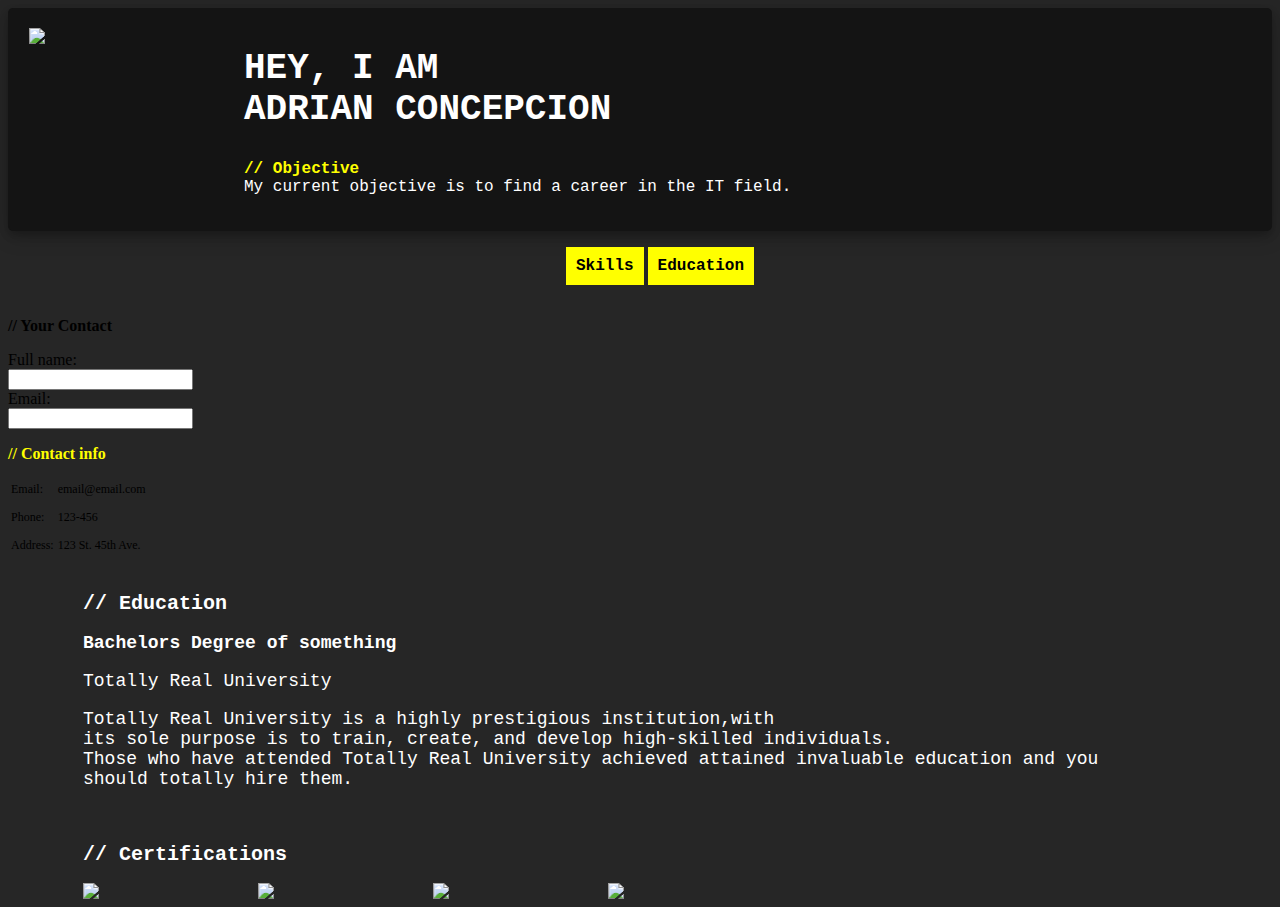
==== index_1.html @ 15a70ddb "Add files via upload" ====
<!DOCTYPE html>
<html>
  <head>
    <meta charset="utf-8">
    <meta name="viewport" content="width=device-width">
    <title>Adrian's Education</title>
    <link href="style.css" rel="stylesheet" type="text/css" />
  </head>
  <body>
    <!-- -------Header Intro------- -->
    <div class="headerIntro"> 
      <img src="https://avatars2.githubusercontent.com/u/71192418?s=400&v=4"/>
      <div class="Introduction">
        <div id="introMessage">
          <strong>
            HEY, I AM <br>
            ADRIAN CONCEPCION
          </strong> 
        </div>
        <div class="objective"> 
          <strong> // Objective</strong> <br> 
          <div id="objectiveMessage"> 
            My current objective is to find a career in the IT field.
          </div>  
        </div>
      </div>
    </div>

    <!-- -------Navigation------- -->
    <div>
      <ul class="navigation">
        <li><a href=""><strong >Skills</strong></a></li>
        <li><a href=""><strong>Education</strong></a></li>
      </ul>
    </div>  

    <div id="content">
    <!-- -------Programming languages------- -->
      <div id="sideBar">
        <div id="userContact">
          <p id="formTitle"><strong>// Your Contact</strong></p>
          <form>
            <label for="fullName">Full name:</label><br>
            <input type="text" id="fullName" name="fullName"><br>
            <label for="email">Email:</label><br>
            <input type="text" id="email" name="email"><br>
          </form>
        </div>

        <div id="contact">
          <p id="progTitle"><strong>// Contact info</strong></p>
          <table class="progTable">
            <tr>
              <td>Email: </td>
              <td>email@email.com</td>
            </tr>
            <tr>
              <td>Phone: </td>
              <td>123-456</td>
            </tr>
            <tr>
              <td>Address: </td>
              <td>123 St. 45th Ave.</td>
            </tr>
          </table>
        </div>
      </div>

      <!-- ------- education ------- -->
      <div id="skills">
      <div>  
        <h2>
          // Education
        </h2>
        <p>
          <strong>Bachelors Degree of something</strong>
        </p>
        <p>
          Totally Real University
        </p>
        <p>
          Totally Real University is a highly prestigious institution,with <br> its sole purpose is to train, create, and develop high-skilled individuals. <br>Those who have attended Totally Real University achieved attained invaluable education and you <br>should totally hire them.
        </p>
      </div>

      <div id="skill2">
          <h2>
            // Certifications
          </h2>
          <div id="badges">
            <img src="https://comptiawebsite.blob.core.windows.net/webcontent/images/default-source/siteicons/logonetworkplus.svg?sfvrsn=1ca21668_2"/>
            <img src="https://comptiawebsite.blob.core.windows.net/webcontent/images/default-source/siteicons/logocysaplus-01.svg"/>
            <img src="https://images.youracclaim.com/images/e6865897-7eda-4657-a1c6-529889c67387/Tech-Spec-Level-1.png"/>
            <img src="https://www.iiba.org/globalassets/digital-badges/images/cca-cert-badge.png"/>
          </div>
        </div>

      </div>
    </div>  
  </body>
</html>
---- style.css ----
/*
* {
  border: 1px solid white;
}
*/
a:link {
  color: black;
  text-decoration: none;
}

a:visited {
  color: black;
  text-decoration: none;
}


body {
  background-color: #262626;
}

.headerIntro {
  

  /*  Border  */
  background-color: #141414;
  border-left: 1px solid #141414;
  border-radius: 5px;
  box-shadow: 0 4px 8px 0 rgba(0, 0, 0, 0.2), 0 6px 20px 0 rgba(0, 0, 0, 0.19);
  /*  Positoning  */
  padding: 20px;

}

img {
  width: 175px;
  float: left;
}

.Introduction {
  color: white;
  font-family: Courier, sans-serif, monospace;

  padding-top: 20px;
  padding-bottom: 15px;
  padding-left: 40px;
  text-align: left;
  display: inline-block;
  position: center;
}

#introMessage {
  font-size: 36px;
  
}

.objective {
  margin-top: 30px;
  color: yellow;
}

#objectiveMessage {
  color: white;
  font-family: 'Courier New', Courier, monospace;
}

/* ---------------- Content ----------------- */

.navigation {
  list-style-type: none;
  text-align: center;
}

.navigation li {
  font-family: Courier, sans-serif, monospace;
  color: white; 
  font-size: 16px;
  padding: 10px;
  background: yellow;
  display: inline-block;
}

#content {
  align-content: center;
  display: inline-block;
}

/* ---------------- Programming XP ----------------- */
#sideBar {
  float: left;
}

#progLang {

  padding-top: 2px;
  font-family: Courier, sans-serif, monospace;
  color: white;
  font-size: 14px;

  padding-left: 20px;
  /*background-color: #141414;*/
  height: 230px;
  width: 200px;
  border-left: 3px solid yellow;
  
  

  box-shadow: 0 4px 8px 0 rgba(0, 0, 0, 0.2), 0 6px 20px 0 rgba(0, 0, 0, 0.19);
}

#interests {
  font-family: Courier, sans-serif, monospace;
  color: white;
  font-size: 14px;

  padding-top: 2px;
  padding-left: 20px;
  margin-top: 35px;
  
  /*background-color: #141414;*/
  height: 270px;
  width: 200px;
  border-left: 3px solid yellow;

  box-shadow: 0 4px 8px 0 rgba(0, 0, 0, 0.2), 0 6px 20px 0 rgba(0, 0, 0, 0.19);
}

table, td {
  padding-bottom: 10px;
  width: 10%;
  text-align: left;
  font-size: 12px;

}

#progTable tr {
  
}

#progTitle {
  color: yellow;
}

/* --------------- Skills ---------------- */

#skills {
  
  display: inline-block;
  margin-left: 75px;
  
}

#skills h2 {

  font-family: Courier, sans-serif, monospace;
  color: white;
  font-size: 20px;
  position: center;
  
}

#skill2 {
  padding-top: 20px;
}

#skill3 {
  padding-top: 20px;
}

#skills p {
  font-family: 'Courier New', Courier, monospace;
  color: white;
  font-size: 18px;
}
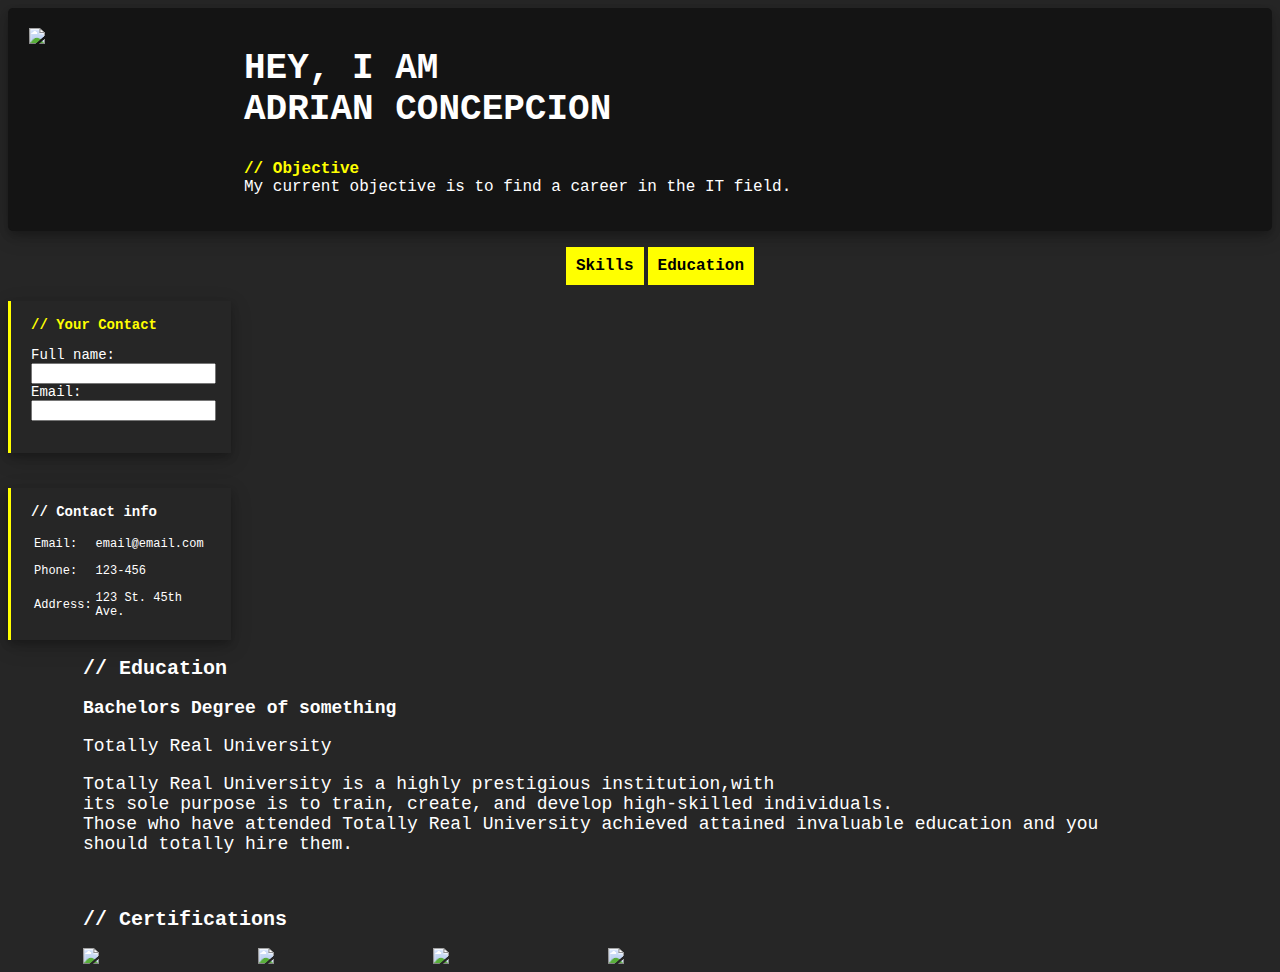
==== commit e33e7777: "Update index_1.html" ====
--- a/index_1.html
+++ b/index_1.html
@@ -4,7 +4,7 @@
     <meta charset="utf-8">
     <meta name="viewport" content="width=device-width">
     <title>Adrian's Education</title>
-    <link href="style.css" rel="stylesheet" type="text/css" />
+    <link href="style_1.css" rel="stylesheet" type="text/css" />
   </head>
   <body>
     <!-- -------Header Intro------- -->
@@ -29,7 +29,7 @@
     <!-- -------Navigation------- -->
     <div>
       <ul class="navigation">
-        <li><a href=""><strong >Skills</strong></a></li>
+        <li><a href="https://adrianprograms.github.io/info1213a1/"><strong >Skills</strong></a></li>
         <li><a href=""><strong>Education</strong></a></li>
       </ul>
     </div>  
@@ -98,4 +98,4 @@
       </div>
     </div>  
   </body>
-</html>+</html>
--- a/style_1.css
+++ b/style_1.css
@@ -0,0 +1,174 @@
+/*
+* {
+  border: 1px solid white;
+}
+*/
+a:link {
+  color: black;
+  text-decoration: none;
+}
+
+a:visited {
+  color: black;
+  text-decoration: none;
+}
+
+
+body {
+  background-color: #262626;
+}
+
+.headerIntro {
+  
+
+  /*  Border  */
+  background-color: #141414;
+  border-left: 1px solid #141414;
+  border-radius: 5px;
+  box-shadow: 0 4px 8px 0 rgba(0, 0, 0, 0.2), 0 6px 20px 0 rgba(0, 0, 0, 0.19);
+  /*  Positoning  */
+  padding: 20px;
+
+}
+
+img {
+  width: 175px;
+  float: left;
+}
+
+.Introduction {
+  color: white;
+  font-family: Courier, sans-serif, monospace;
+
+  padding-top: 20px;
+  padding-bottom: 15px;
+  padding-left: 40px;
+  text-align: left;
+  display: inline-block;
+  position: center;
+}
+
+#introMessage {
+  font-size: 36px;
+  
+}
+
+.objective {
+  margin-top: 30px;
+  color: yellow;
+}
+
+#objectiveMessage {
+  color: white;
+  font-family: 'Courier New', Courier, monospace;
+}
+
+/* ---------------- Content ----------------- */
+
+.navigation {
+  list-style-type: none;
+  text-align: center;
+}
+
+.navigation li {
+  font-family: Courier, sans-serif, monospace;
+  color: white; 
+  font-size: 16px;
+  padding: 10px;
+  background: yellow;
+  display: inline-block;
+}
+
+#content {
+  align-content: center;
+  display: inline-block;
+}
+
+/* ---------------- Programming XP ----------------- */
+#sideBar {
+  float: left;
+}
+
+#userContact {
+
+  padding-top: 2px;
+  font-family: Courier, sans-serif, monospace;
+  color: white;
+  font-size: 14px;
+
+  padding-left: 20px;
+  /*background-color: #141414;*/
+  height: 150px;
+  width: 200px;
+  border-left: 3px solid yellow;
+  
+  
+
+  box-shadow: 0 4px 8px 0 rgba(0, 0, 0, 0.2), 0 6px 20px 0 rgba(0, 0, 0, 0.19);
+}
+
+#contact {
+  font-family: Courier, sans-serif, monospace;
+  color: white;
+  font-size: 14px;
+
+  padding-top: 2px;
+  padding-left: 20px;
+  margin-top: 35px;
+  
+  /*background-color: #141414;*/
+  height: 150px;
+  width: 200px;
+  border-left: 3px solid yellow;
+
+  box-shadow: 0 4px 8px 0 rgba(0, 0, 0, 0.2), 0 6px 20px 0 rgba(0, 0, 0, 0.19);
+}
+
+table, td {
+  padding-bottom: 10px;
+  width: 10%;
+  text-align: left;
+  font-size: 12px;
+
+}
+
+#progTable tr {
+  
+}
+
+#formTitle {
+  color: yellow;
+}
+
+/* --------------- Skills ---------------- */
+
+#skills {
+  
+  display: inline-block;
+  margin-left: 75px;
+  
+}
+
+#skills h2 {
+
+  font-family: Courier, sans-serif, monospace;
+  color: white;
+  font-size: 20px;
+  position: center;
+  
+}
+
+#skill2 {
+  padding-top: 20px;
+}
+
+#skill3 {
+  padding-top: 20px;
+}
+
+#skills p {
+  font-family: 'Courier New', Courier, monospace;
+  color: white;
+  font-size: 18px;
+}
+
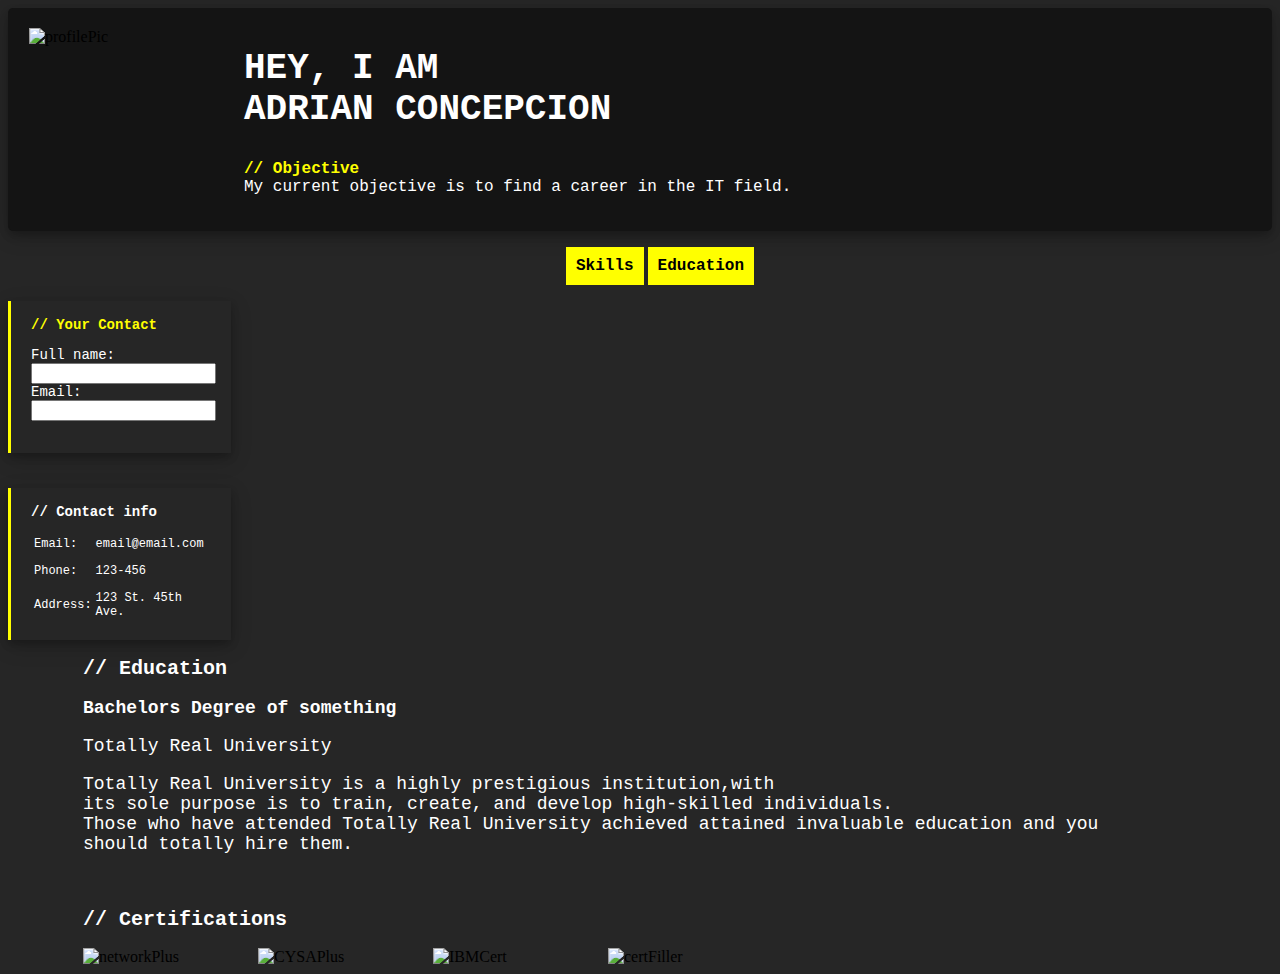
==== commit ebd6df07: "Update index_1.html" ====
--- a/index_1.html
+++ b/index_1.html
@@ -7,9 +7,9 @@
     <link href="style_1.css" rel="stylesheet" type="text/css" />
   </head>
   <body>
-    <!-- -------Header Intro------- -->
+    <!-- =========Header Intro========= -->
     <div class="headerIntro"> 
-      <img src="https://avatars2.githubusercontent.com/u/71192418?s=400&v=4"/>
+      <img src="https://avatars2.githubusercontent.com/u/71192418?s=400&v=4" alt="profilePic"/>
       <div class="Introduction">
         <div id="introMessage">
           <strong>
@@ -18,7 +18,7 @@
           </strong> 
         </div>
         <div class="objective"> 
-          <strong> // Objective</strong> <br> 
+          <strong> // Objective </strong> <br> 
           <div id="objectiveMessage"> 
             My current objective is to find a career in the IT field.
           </div>  
@@ -26,16 +26,16 @@
       </div>
     </div>
 
-    <!-- -------Navigation------- -->
+    <!-- =========Navigation========= -->
     <div>
       <ul class="navigation">
         <li><a href="https://adrianprograms.github.io/info1213a1/"><strong >Skills</strong></a></li>
-        <li><a href=""><strong>Education</strong></a></li>
+        <li><a href="https://adrianprograms.github.io/info1213a1/index_1.html"><strong>Education</strong></a></li>
       </ul>
     </div>  
 
     <div id="content">
-    <!-- -------Programming languages------- -->
+    <!-- =========Contact========= -->
       <div id="sideBar">
         <div id="userContact">
           <p id="formTitle"><strong>// Your Contact</strong></p>
@@ -66,7 +66,7 @@
         </div>
       </div>
 
-      <!-- ------- education ------- -->
+      <!-- ========= education ========= -->
       <div id="skills">
       <div>  
         <h2>
@@ -88,10 +88,10 @@
             // Certifications
           </h2>
           <div id="badges">
-            <img src="https://comptiawebsite.blob.core.windows.net/webcontent/images/default-source/siteicons/logonetworkplus.svg?sfvrsn=1ca21668_2"/>
-            <img src="https://comptiawebsite.blob.core.windows.net/webcontent/images/default-source/siteicons/logocysaplus-01.svg"/>
-            <img src="https://images.youracclaim.com/images/e6865897-7eda-4657-a1c6-529889c67387/Tech-Spec-Level-1.png"/>
-            <img src="https://www.iiba.org/globalassets/digital-badges/images/cca-cert-badge.png"/>
+            <img src="https://comptiawebsite.blob.core.windows.net/webcontent/images/default-source/siteicons/logonetworkplus.svg?sfvrsn=1ca21668_2" alt="networkPlus"/>
+            <img src="https://comptiawebsite.blob.core.windows.net/webcontent/images/default-source/siteicons/logocysaplus-01.svg" alt="CYSAPlus"/>
+            <img src="https://images.youracclaim.com/images/e6865897-7eda-4657-a1c6-529889c67387/Tech-Spec-Level-1.png" alt="IBMCert"/>
+            <img src="https://www.iiba.org/globalassets/digital-badges/images/cca-cert-badge.png" alt="certFiller"/>
           </div>
         </div>
 
